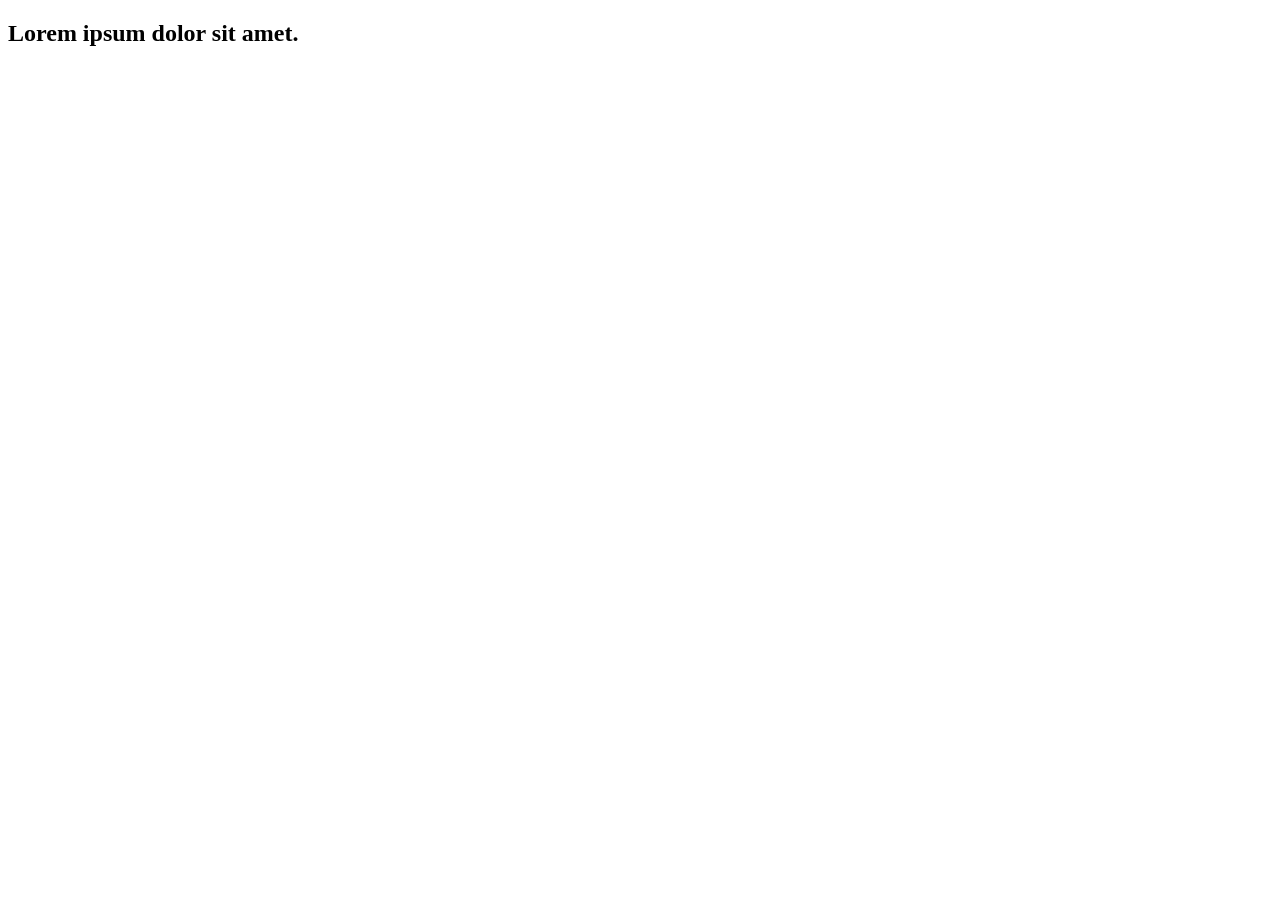
==== src/index.html @ 49254921 "Initial commit" ====
<!DOCTYPE html>
<html lang="en">
  <head>
    <meta charset="UTF-8" />
    <link rel="icon" type="image/svg+xml" href="/favicon.svg" />
    <meta name="viewport" content="width=device-width, initial-scale=1.0" />
    <title>Vanilla App Template</title>
    <link rel="stylesheet" href="./css/styles.css" />
  </head>
  <body>
    <load ="partials/header.html" />

    <section>
      <h1>Lorem ipsum dolor sit amet.</h1>
      <!-- Path to images as from index.html file -->
      <img src="./img/javascript.svg" alt="" />
    </section>

    <!-- Loads the specified .html file -->
    <load ="partials/vite-promo.html" />

    <script type="module" src="./main.js"></script>
  </body>
</html>
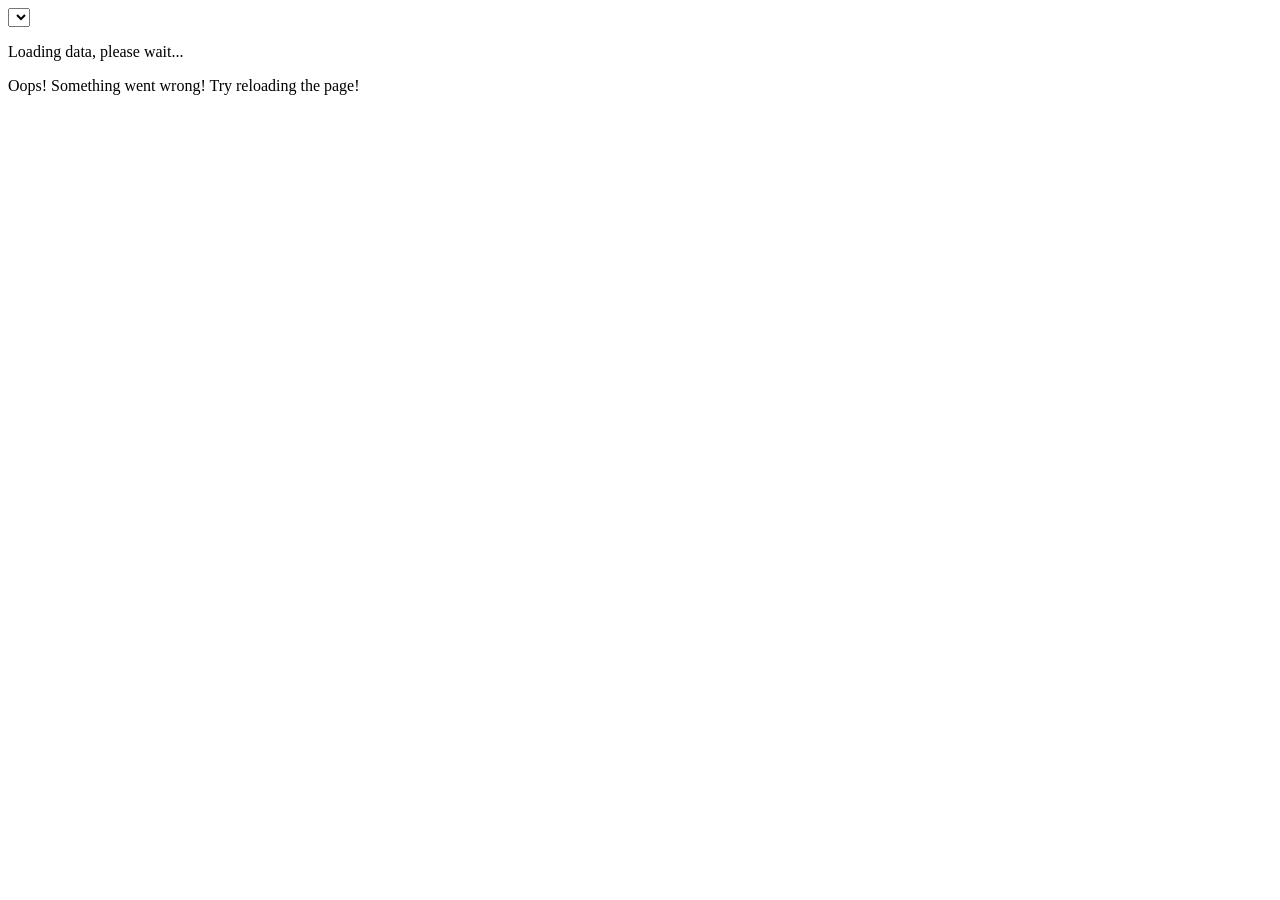
==== commit 3993773b: "add starting files" ====
--- a/src/index.html
+++ b/src/index.html
@@ -2,23 +2,15 @@
 <html lang="en">
   <head>
     <meta charset="UTF-8" />
-    <link rel="icon" type="image/svg+xml" href="/favicon.svg" />
     <meta name="viewport" content="width=device-width, initial-scale=1.0" />
-    <title>Vanilla App Template</title>
-    <link rel="stylesheet" href="./css/styles.css" />
+    <title>Homework 10</title>
   </head>
   <body>
-    <load ="partials/header.html" />
+    <select class="breed-select"></select>
+    <p class="loader">Loading data, please wait...</p>
+    <p class="error">Oops! Something went wrong! Try reloading the page!</p>
+    <div class="cat-info"></div>
 
-    <section>
-      <h1>Lorem ipsum dolor sit amet.</h1>
-      <!-- Path to images as from index.html file -->
-      <img src="./img/javascript.svg" alt="" />
-    </section>
-
-    <!-- Loads the specified .html file -->
-    <load ="partials/vite-promo.html" />
-
-    <script type="module" src="./main.js"></script>
+    <script src="index.js" type="module"></script>
   </body>
 </html>
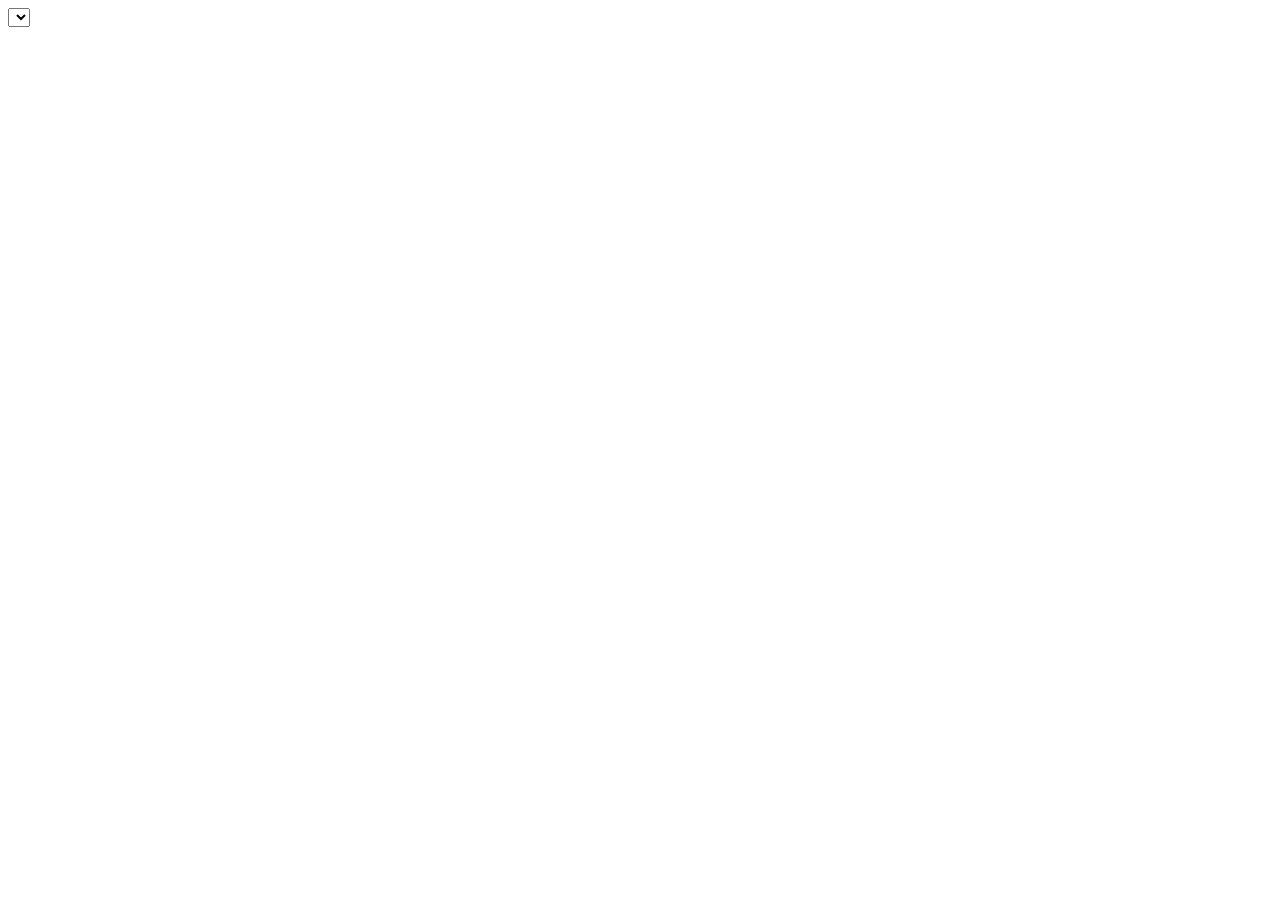
==== commit fbb5939d: "add cat-api.js functions fetchBreeds, fetchCatByBreed" ====
--- a/src/index.html
+++ b/src/index.html
@@ -4,11 +4,14 @@
     <meta charset="UTF-8" />
     <meta name="viewport" content="width=device-width, initial-scale=1.0" />
     <title>Homework 10</title>
+    <link rel="stylesheet" href="styles.css" />
   </head>
   <body>
     <select class="breed-select"></select>
-    <p class="loader">Loading data, please wait...</p>
-    <p class="error">Oops! Something went wrong! Try reloading the page!</p>
+    <p class="loader hidden">Loading data, please wait...</p>
+    <p class="error hidden">
+      Oops! Something went wrong! Try reloading the page!
+    </p>
     <div class="cat-info"></div>
 
     <script src="index.js" type="module"></script>
--- a/src/styles.css
+++ b/src/styles.css
@@ -0,0 +1,6 @@
+.hidden {
+  display: none;
+}
+.show {
+  display: inline-block;
+}
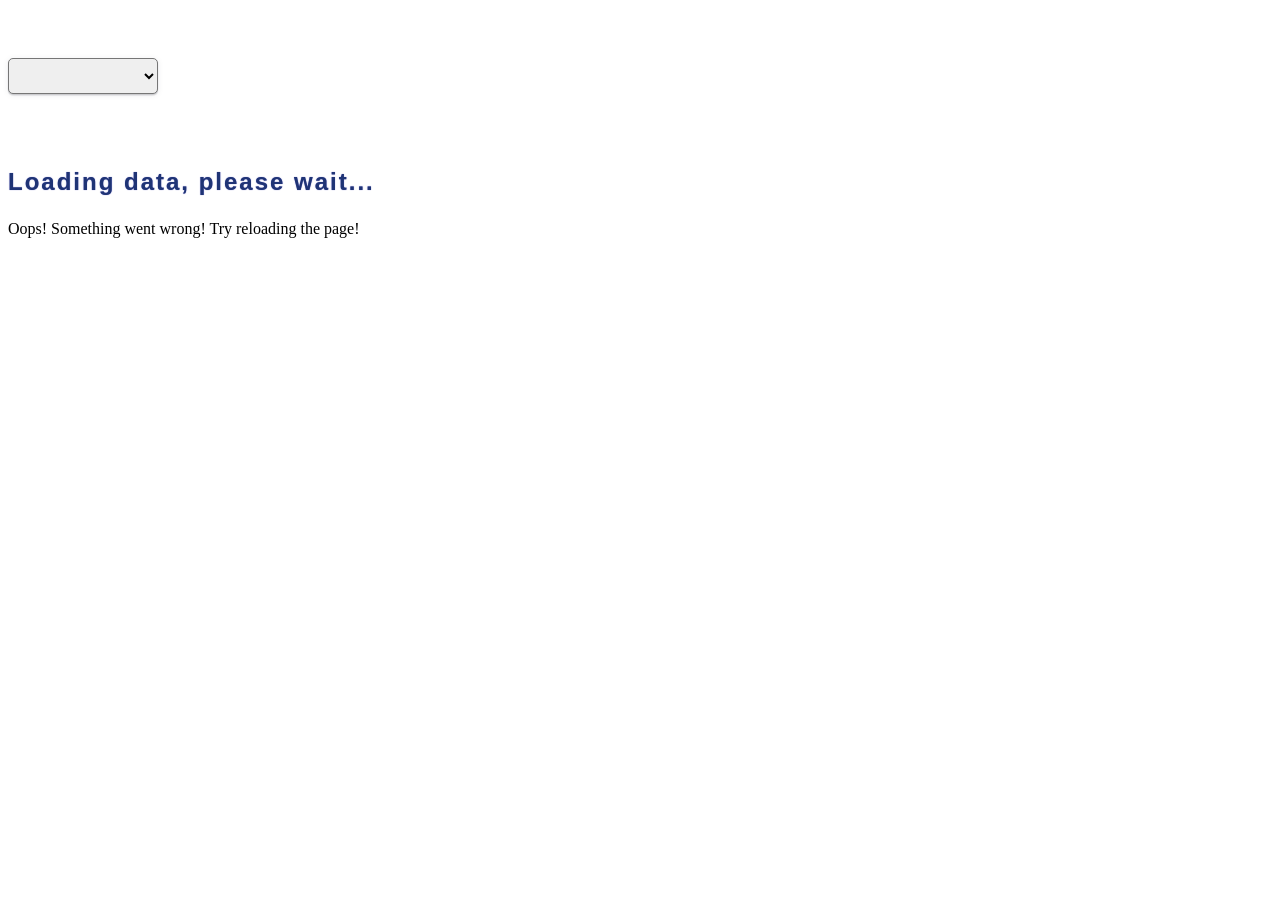
==== commit 554bbe4f: "add select, cat info" ====
--- a/src/index.html
+++ b/src/index.html
@@ -8,12 +8,9 @@
   </head>
   <body>
     <select class="breed-select"></select>
-    <p class="loader hidden">Loading data, please wait...</p>
-    <p class="error hidden">
-      Oops! Something went wrong! Try reloading the page!
-    </p>
+    <p class="loader">Loading data, please wait...</p>
+    <p class="error">Oops! Something went wrong! Try reloading the page!</p>
     <div class="cat-info"></div>
-
     <script src="index.js" type="module"></script>
   </body>
 </html>
--- a/src/styles.css
+++ b/src/styles.css
@@ -1,6 +1,41 @@
-.hidden {
-  display: none;
+.breed-select {
+  margin-top: 50px;
+  margin-bottom: 50px;
+  min-width: 150px;
+  padding: 5px;
+  border-radius: 5px;
+  font-size: 20px;
+  box-shadow: 0px 2px 1px rgba(46, 47, 66, 0.08),
+    0px 1px 1px rgba(46, 47, 66, 0.16), 0px 1px 6px rgba(46, 47, 66, 0.08);
 }
-.show {
-  display: inline-block;
+
+.cat-info {
+  display: flex;
+  flex-direction: column;
+  gap: 30px;
+  padding: 30px;
+  margin: auto;
+  border-radius: 5px;
+  max-width: 600px;
 }
+
+.js-cat-photo {
+  height: 100%;
+}
+
+.loader {
+  font-size: 24px;
+  font-weight: bold;
+  letter-spacing: 2px;
+  font-family: Arial, Helvetica, sans-serif;
+  color: rgb(31, 52, 117);
+  animation: smokeOut 1s ease-in-out infinite alternate;
+  text-shadow: 0 0 1px rgb(108, 106, 199);
+}
+@keyframes smokeOut {
+  100% {
+    opacity: 0.08;
+    filter: blur(5px);
+    letter-spacing: 4px;
+  }
+}
